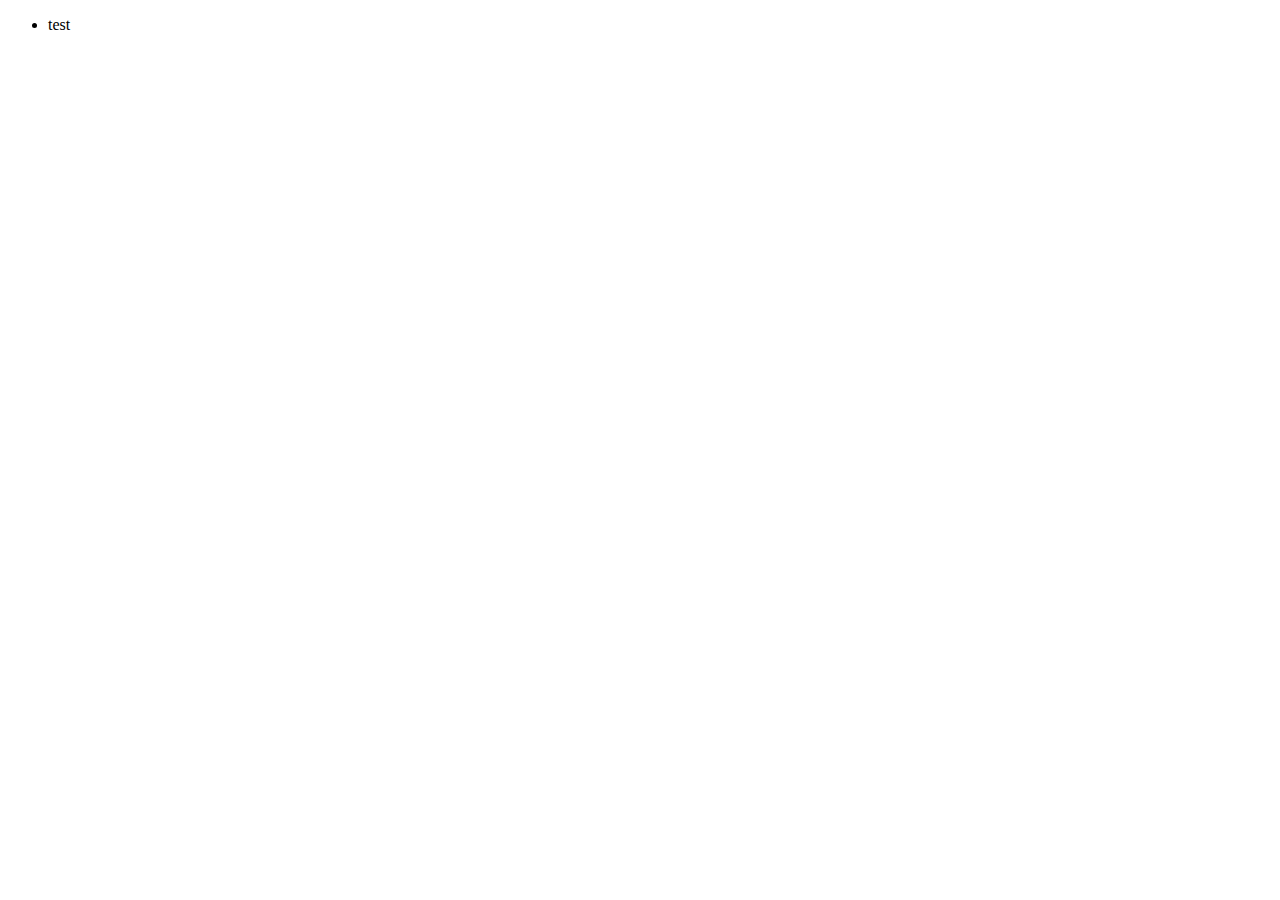
==== frontend/index.html @ 39ad651f "Started with the frontend" ====
<!DOCTYPE html>
<html>
<head>
  <title>Hippo Quiz Star</title>
  <script src="library.js"></script>
  <link rel="stylesheet" href="library.css">
</head>
<body>
  <ul>
    <li id="list1">test</li>
  </ul>
</body>
</html>
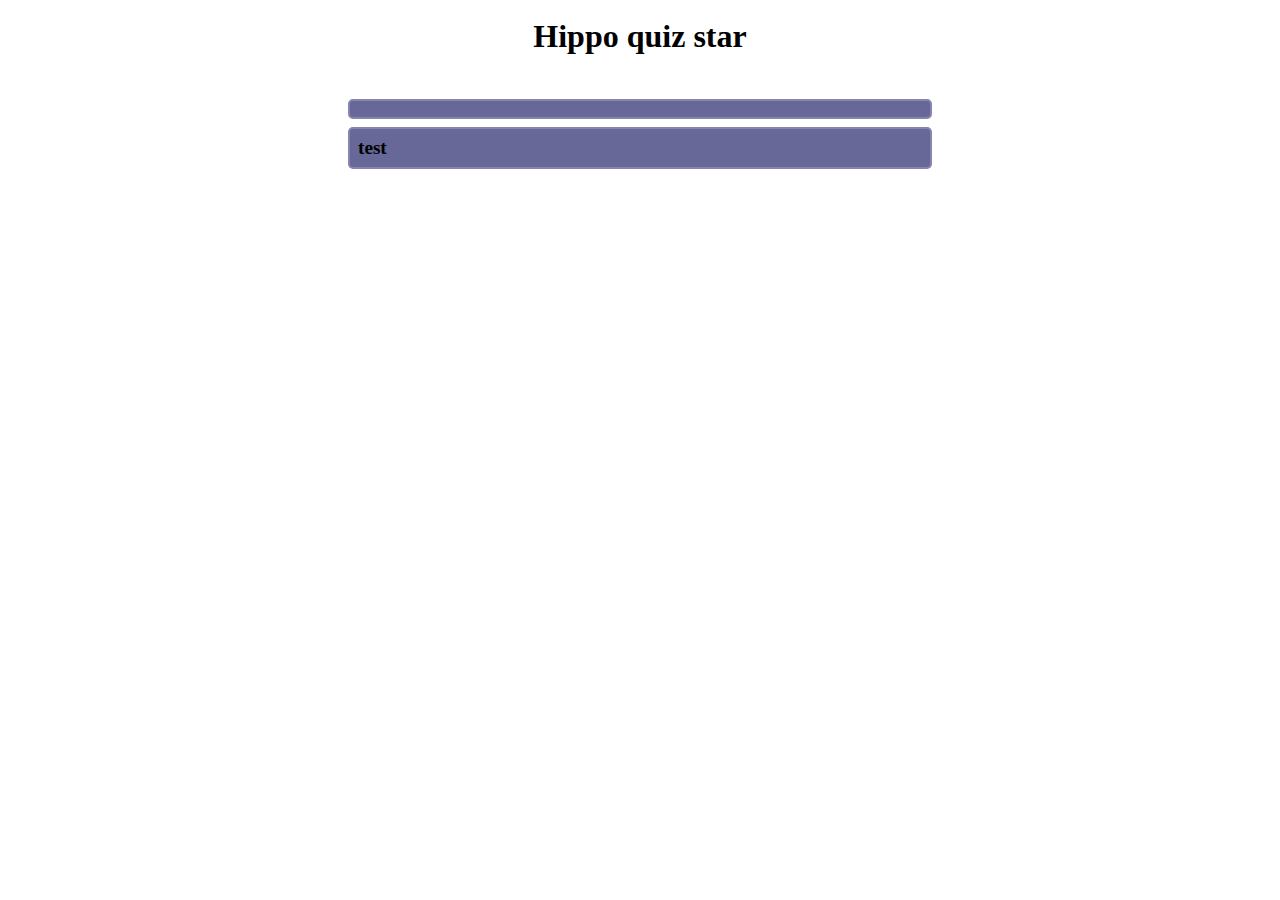
==== commit 88efa07c: "Started with the css" ====
--- a/frontend/index.html
+++ b/frontend/index.html
@@ -6,8 +6,14 @@
   <link rel="stylesheet" href="library.css">
 </head>
 <body>
-  <ul>
-    <li id="list1">test</li>
-  </ul>
+  <h1 class="center center-text normal__h1">
+    Hippo quiz star
+  </h1>
+  <div class="center">
+    <ul class="normal__list">
+      <li class="normal__list-item rounded_corners" id="list1"></li>
+      <li class="normal__list-item rounded_corners" id="list2">test</li>
+    </ul>
+  </div>
 </body>
 </html>
--- a/frontend/library.css
+++ b/frontend/library.css
@@ -0,0 +1,46 @@
+:root {
+  --main-color: #989867;
+  --main-second-color: #ADAD85;
+  --secondary-color: #676798;
+  --secondary-second-color: #8585AD;
+}
+
+.center {
+  margin: auto;
+  width: 50%;
+  padding: 10px; 
+}
+
+.center-text {
+  text-align: center;
+}
+
+.normal__h1 {
+  font-weight: 600;
+  font-size: 2em;
+}
+
+.normal__list {
+  list-style: none;
+  font-weight: 600;
+  font-size: 1.2em;
+  padding: 8px;
+  margin: 8px;
+}
+
+.normal__list-item {
+  padding: 8px;
+  margin: 8px;
+  background-color: var(--secondary-color);
+}
+
+.normal__list-item:hover {
+  background-color: var(--secondary-second-color);
+  cursor: pointer;
+}
+
+.rounded_corners {
+  border-radius: 5px;
+  border: 2px solid var(--secondary-second-color);
+}
+
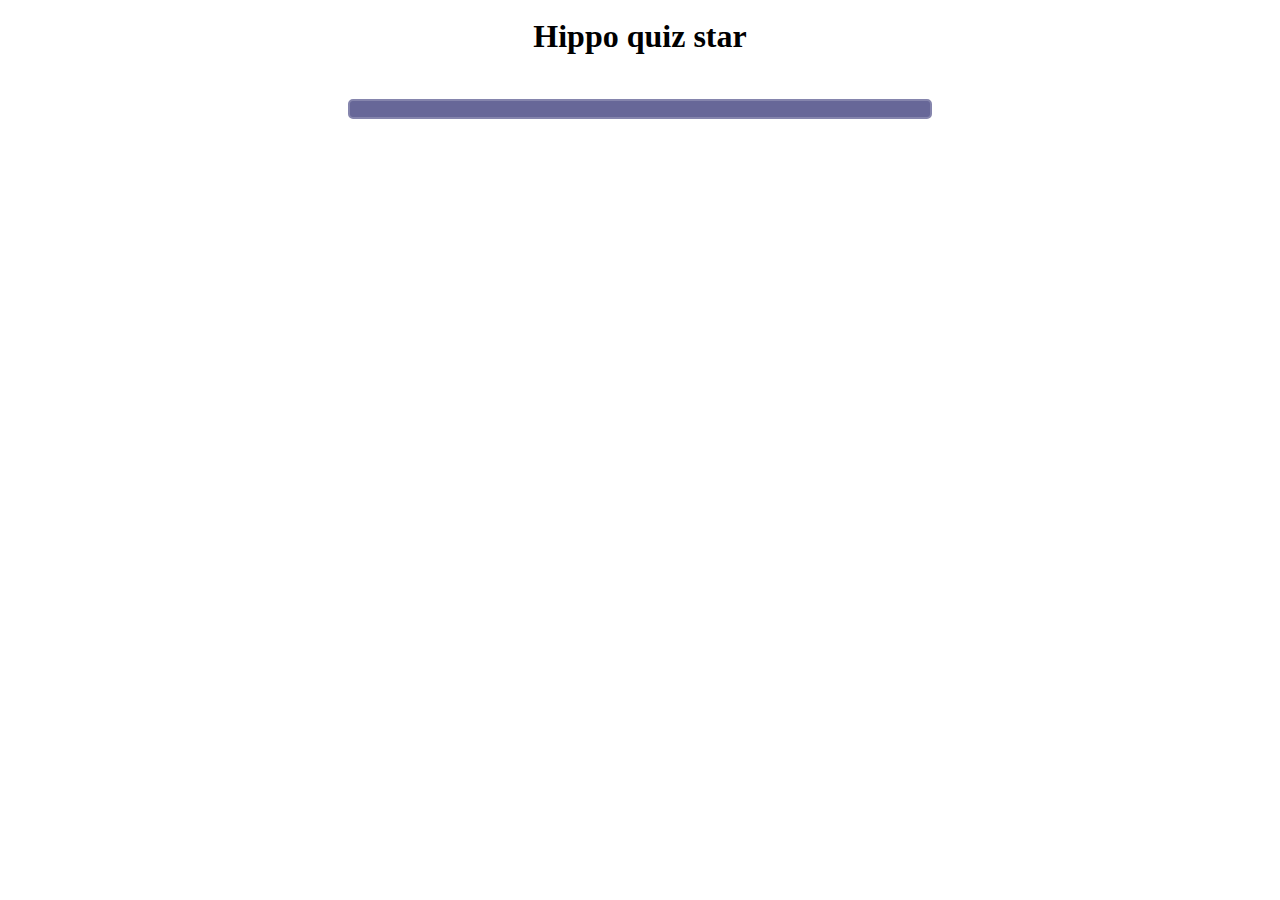
==== commit de6dedd7: "Worked on it some more" ====
--- a/frontend/index.html
+++ b/frontend/index.html
@@ -12,7 +12,6 @@
   <div class="center">
     <ul class="normal__list">
       <li class="normal__list-item rounded_corners" id="list1"></li>
-      <li class="normal__list-item rounded_corners" id="list2">test</li>
     </ul>
   </div>
 </body>
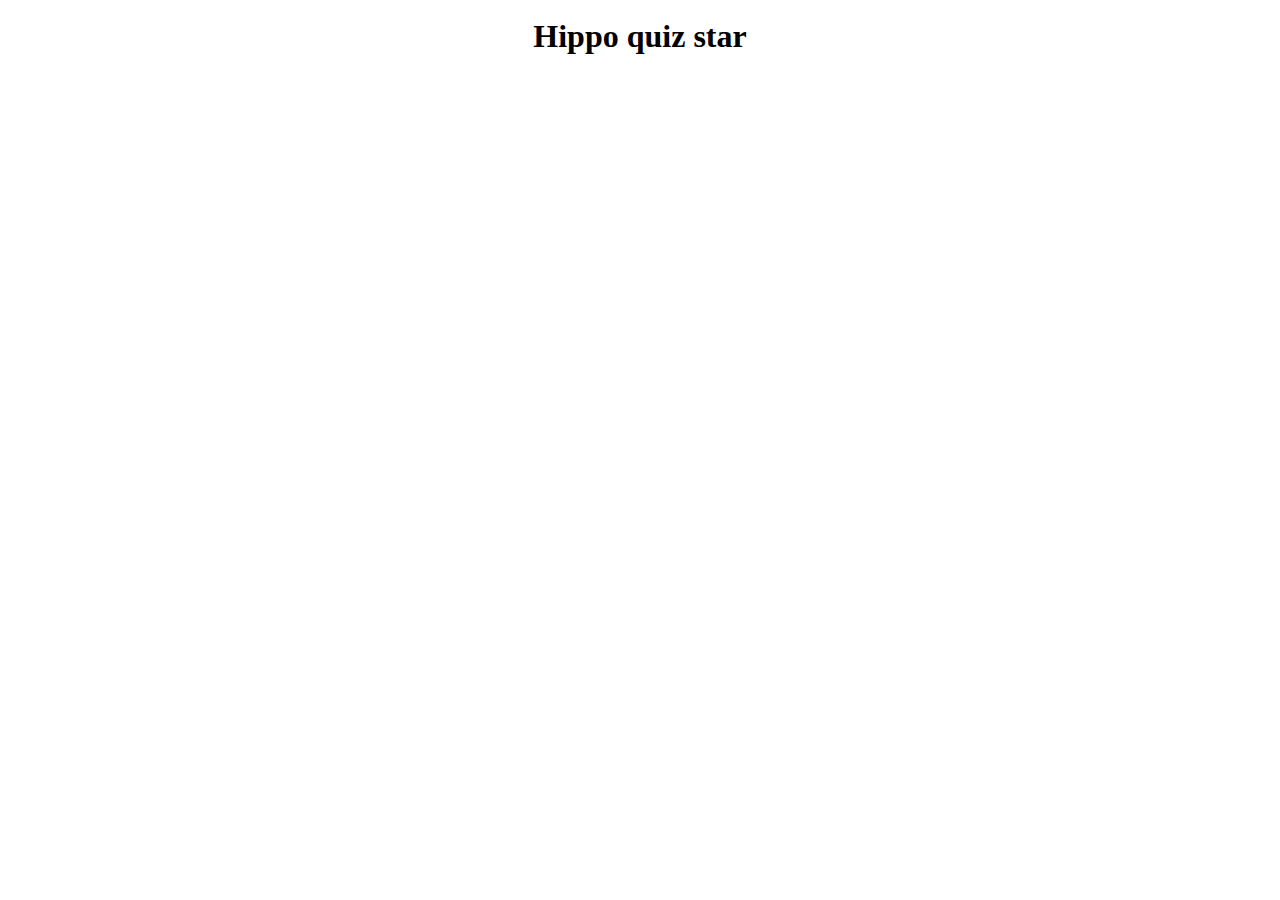
==== commit 690b4e15: "Started with quizes view" ====
--- a/frontend/index.html
+++ b/frontend/index.html
@@ -10,8 +10,10 @@
     Hippo quiz star
   </h1>
   <div class="center">
-    <ul class="normal__list">
-      <li class="normal__list-item rounded_corners" id="list1"></li>
+    <ul 
+      class="normal__list"
+      id="quiz_list"
+    >
     </ul>
   </div>
 </body>
--- a/frontend/library.css
+++ b/frontend/library.css
@@ -3,6 +3,19 @@
   --main-second-color: #ADAD85;
   --secondary-color: #676798;
   --secondary-second-color: #8585AD;
+}
+
+.button {
+  background-color: var(--main-color);
+  margin: auto;
+  font-weight: 600;
+  font-size: 1em;
+  padding: 8px;
+}
+
+.button:hover {
+  background-color: var(--main-second-color);
+  cursor: pointer;
 }
 
 .center {
